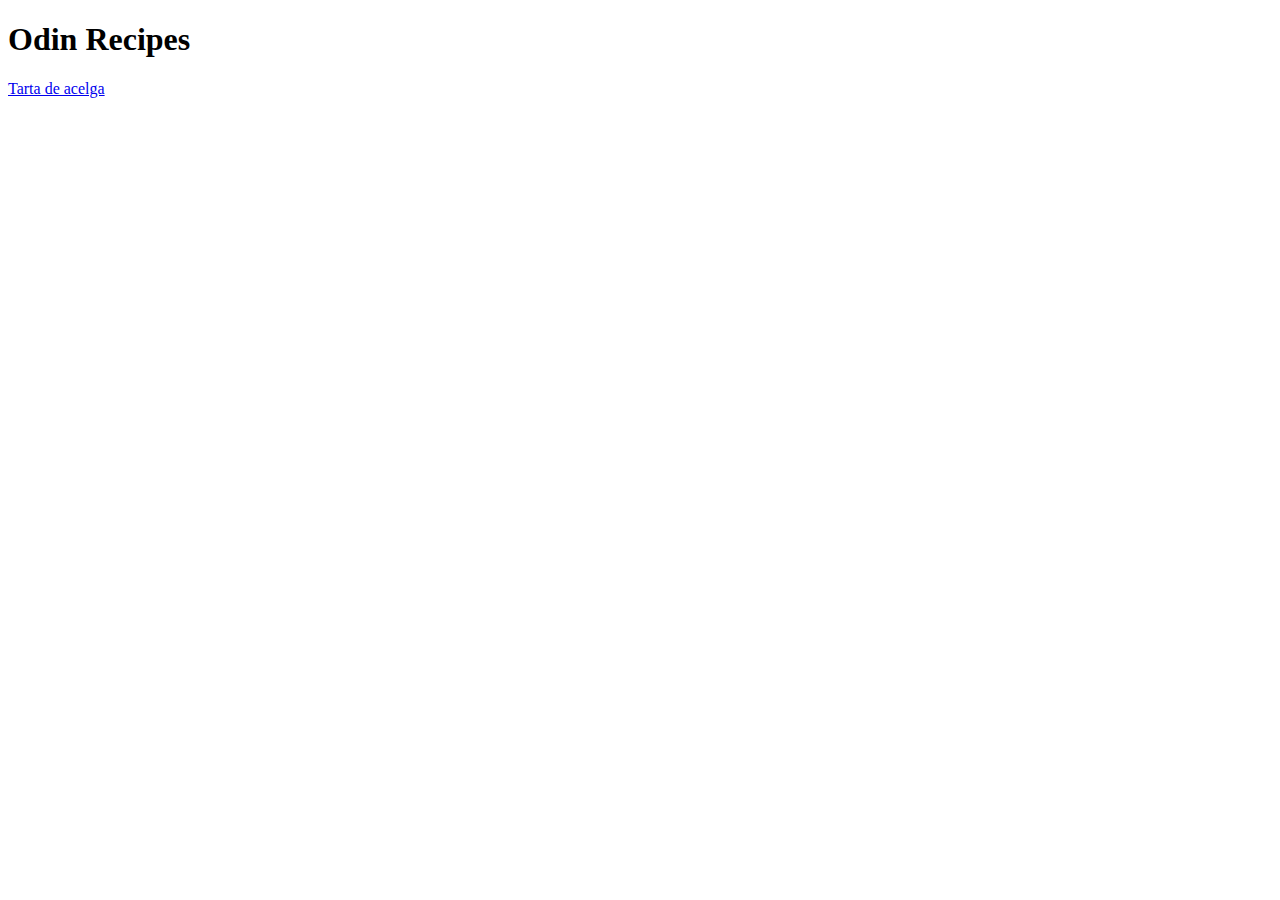
==== index.html @ c43ad337 "Create iterations 1 and 2" ====
<!DOCTYPE html>
<html lang = "en">
    <head>
        <meta charset="UTF-8">
        <title>Odin Recipes</title>
    </head>
    <body>
        <h1>Odin Recipes</h1>
        <a href = "recipes/tartaDeAcelga.html">Tarta de acelga</a>
    </body>
</html>
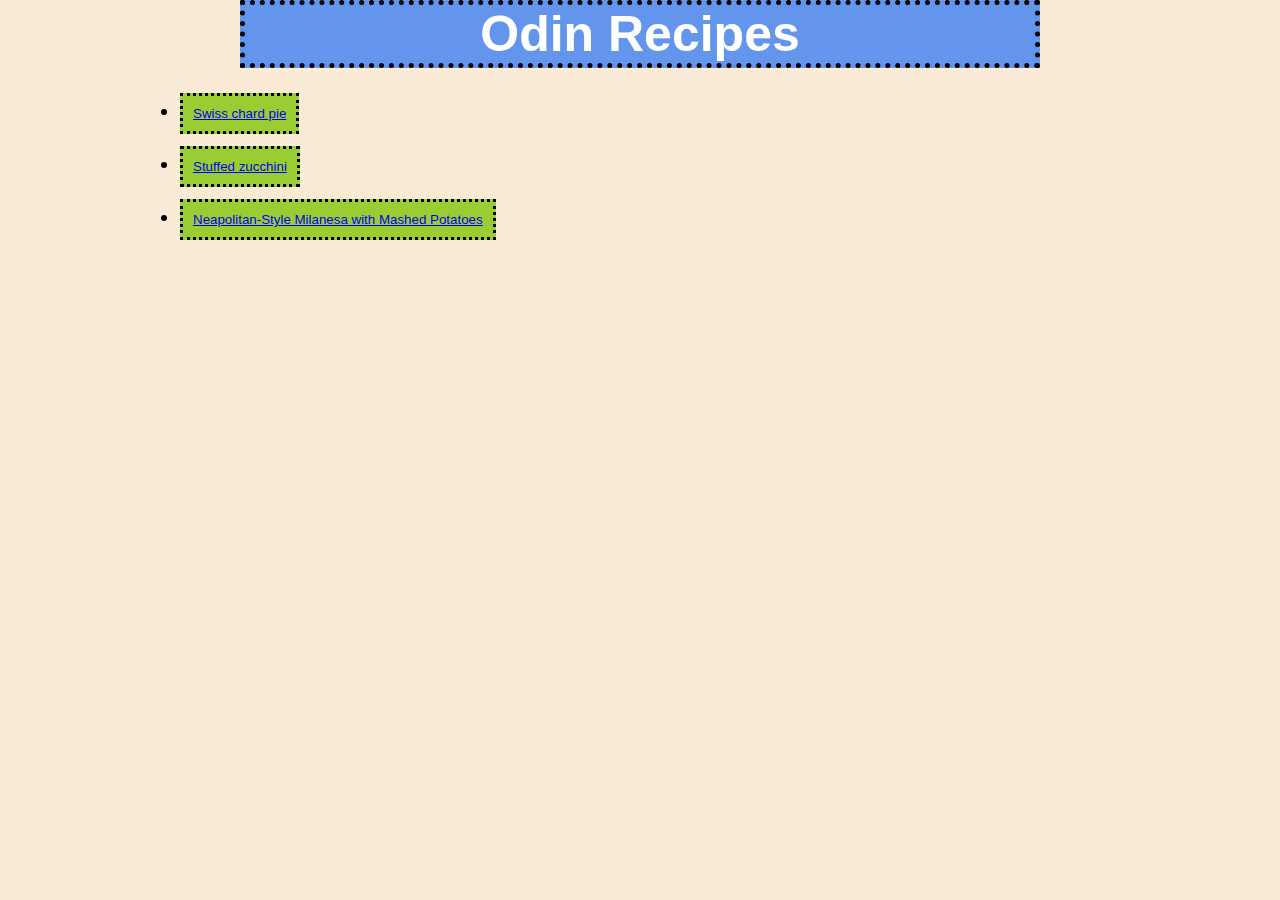
==== commit cad3da38: "Add CSS styling, Box Model and Block and Inline" ====
--- a/index.html
+++ b/index.html
@@ -2,10 +2,15 @@
 <html lang = "en">
     <head>
         <meta charset="UTF-8">
-        <title>Odin Recipes</title>
+        <title class = "home-button">Odin Recipes</title>
+        <link rel = "stylesheet" href="css/styles.css">
     </head>
     <body>
-        <h1>Odin Recipes</h1>
-        <a href = "recipes/tartaDeAcelga.html">Tarta de acelga</a>
+        <h1 class = "page-title">Odin Recipes</h1>
+        <ul class = "recipes-list">
+            <li><button class="recipe-button"><a href = "recipes/tartaDeAcelga.html">Swiss chard pie</a></button></li>
+            <li><button class="recipe-button"><a href = "recipes/zapallitoRelleno.html">Stuffed zucchini</a></button></li>
+            <li><button class="recipe-button"><a href = "recipes/milaNapoConPure.html">Neapolitan-Style Milanesa with Mashed Potatoes</a></button></li>
+        </ul>
     </body>
 </html>--- a/css/styles.css
+++ b/css/styles.css
@@ -0,0 +1,62 @@
+body{
+    font-family:'Segoe UI', Tahoma, Geneva, Verdana, sans-serif;
+    background-color: antiquewhite;
+    width: 1000px;
+    margin: 0 auto;
+}
+
+.recipe-name{
+    text-align: center;
+}
+
+.recipe-button,
+.home-button{
+    display:inline-block;
+    background-color: yellowgreen;
+    border: dotted;
+    padding: 10px;
+    margin: 5px auto;
+}
+
+.Description,
+.Ingredients,
+.Steps{
+    border:5px black dotted;
+    background-color: yellowgreen;
+    margin: 25px;
+    padding: 30px;
+}
+
+.img-container{
+    border: 5px black dotted; 
+    padding: 50px;
+    margin: auto 150px;
+    background-color:chocolate;
+
+}
+
+.page-title{
+    font-size: 50px;
+    color:white;
+    background-color:cornflowerblue;
+    text-align: center;
+    border: 5px dotted black;
+    margin: auto 100px;
+}
+
+.recipes-list{
+    font-size: 20px;
+    text-align:start;
+}
+
+
+.food-img{
+    height: auto;
+    width: 300px;
+    display: block;
+    margin: 0 auto 0;
+}
+
+li{
+    margin: 2px auto;
+}